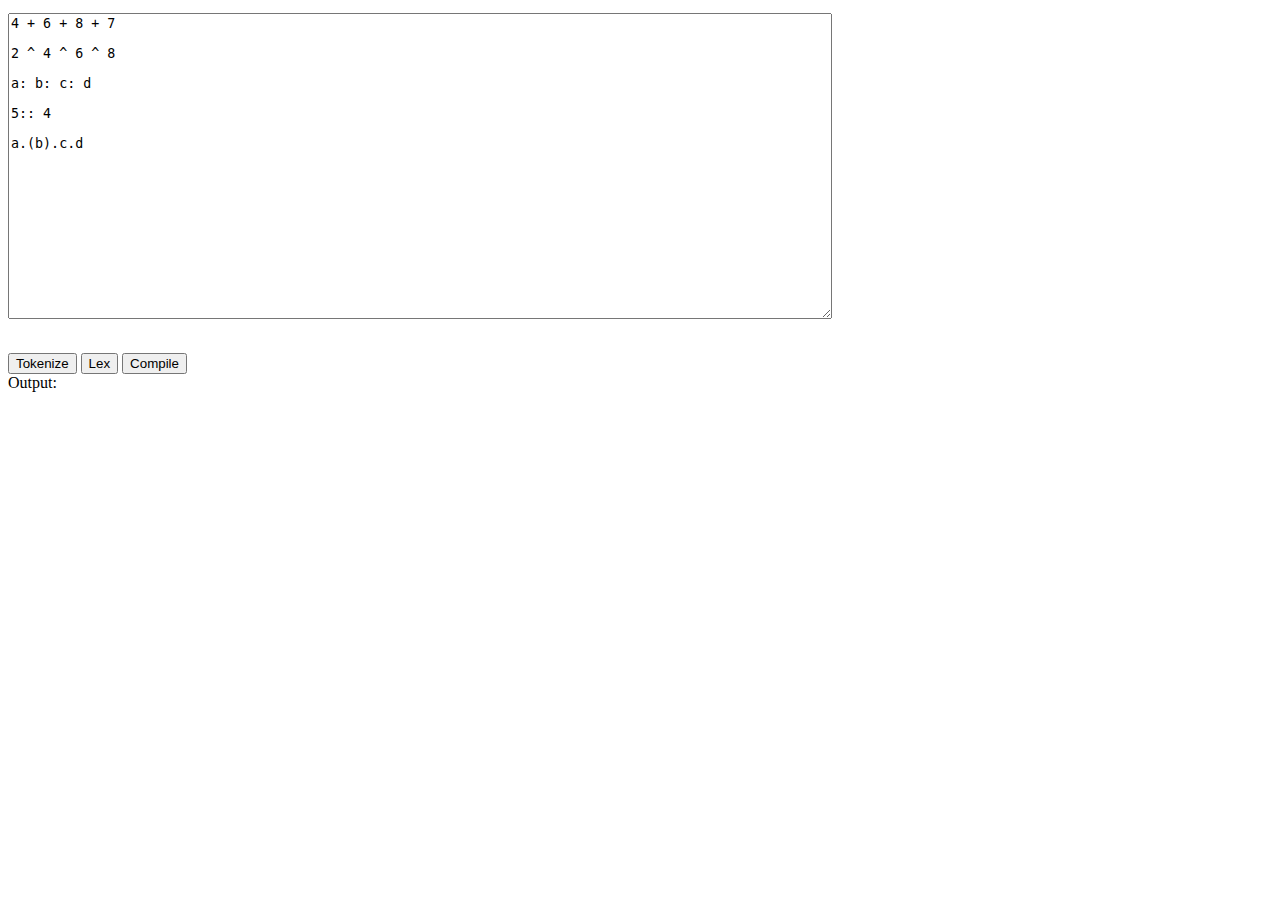
==== Tester.html @ 1aec0074 "added scope checking" ====
<!DOCTYPE html>
<html>
<head>
<title>Pygmy</title>
<style>
pre#input
{
    color: Green;
}
.operator
{
    color: Black;
}
.identifier
{
    color: #277;
}
.string
{
    color: Red;
}
.number
{
    color: #54F;
}
</style>
</head>
<body>
<pre id="input">
4 + 6 + 8 + 7

2 ^ 4 ^ 6 ^ 8

a: b: c: d

5:: 4

a.(b).c.d

</pre><br />
<button id="tokenize">Tokenize</button>
<button id="lex">Lex</button>
<button id="compile">Compile</button><br />
Output:<br />
<pre id="output">
</pre>
</body>

<script src="error.js"></script>
<script src="tokenizer.js"></script>
<script src="lexer.js"></script>
<script src="Compiler.js"></script>
    <script>
        var editable = false, tokens;
        document.getElementById("input").onclick = function () {
            if (!editable) {
                this.innerHTML = "<textarea rows='20' cols='100'>" + this.innerText + "</textarea>";
                editable = true;
            }
            else {
                disableEditing();
            }
        };
        function disableEditing() {
            if (editable === true) {
                var self = document.getElementById("input");
                self.innerHTML = self.innerHTML.split("").slice(31, -11).join("");
                editable = false;
            }
        }

        document.getElementById("tokenize").onclick = function () {
            disableEditing();
            var t, text = document.getElementById("input").innerText;
            try {
                t = tokenize(text);
            }
            catch (e) {
                t = e;
            }
            text = text.split("");
            for (var i = 0; i < t.length; i++) {
                var token = t[i];
                text[token.from] = "<span class=\"" + token.type + "\">" + text[token.from];
                text[token.to - 1] += "</span>";
            }
            document.getElementById("input").innerHTML = text.join("");
            document.getElementById("output").innerHTML = JSON.stringify(t, ["type", "value", "from", "to", "line", "literal", "message"], 4);
            tokens = t;
        };

        document.getElementById("lex").onclick = function () {
            try{
                lexemes = lexer(tokens);
                document.getElementById("output").innerHTML = JSON.stringify(lexemes, ["id", "type", "value", "arguments", "arity", "first", "second", "args"], 4);
            } catch (e) {
                document.getElementById("output").innerHTML = JSON.stringify(e, ["from", "to", "message"], 4);
            }
        };

        document.getElementById("compile").onclick = function () {
            document.getElementById("output").innerHTML = compiler(lexemes);
        }

        document.getElementById("input").onclick();
    </script>
</html>
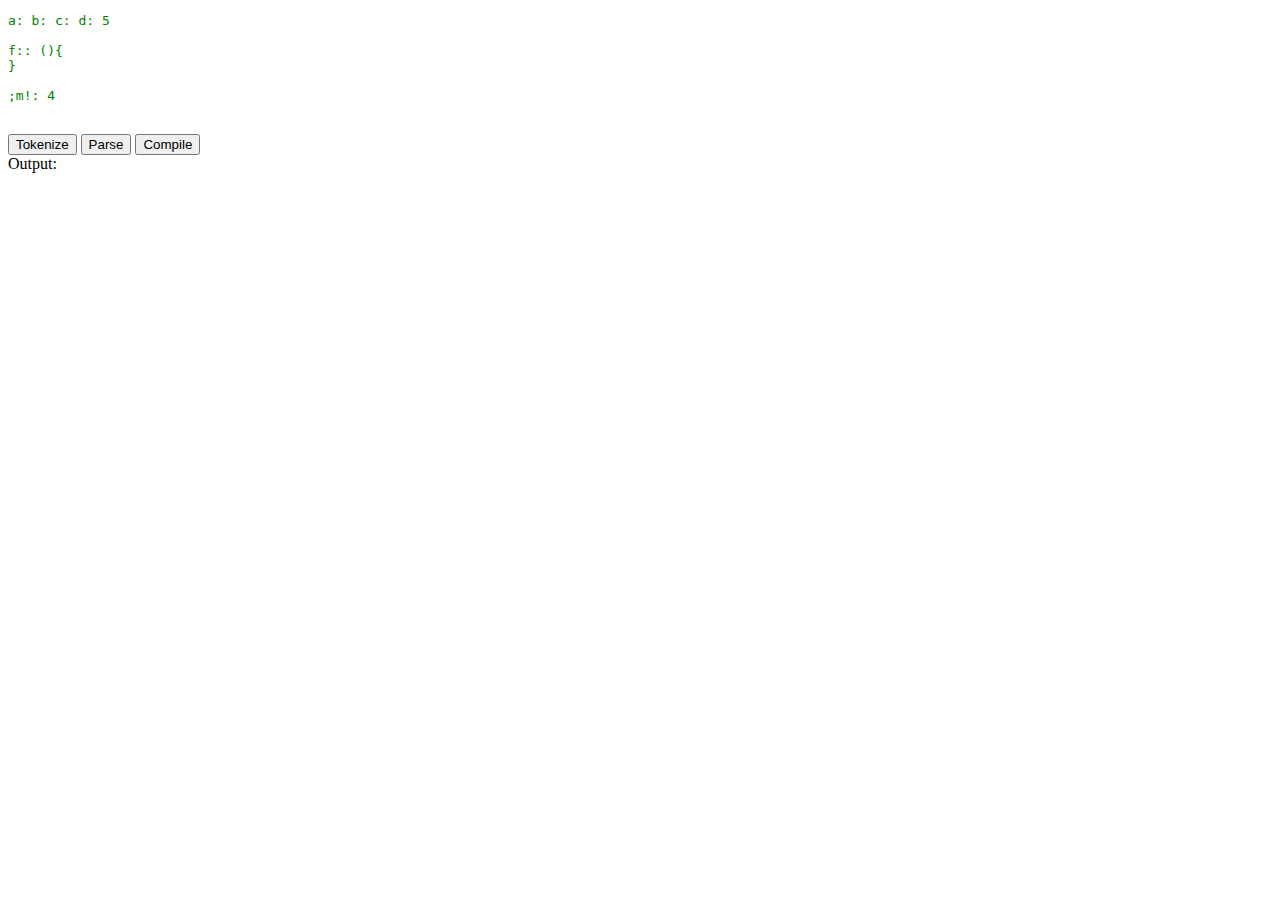
==== commit a195515c: "'fixed interface, added statement checking'" ====
--- a/Tester.html
+++ b/Tester.html
@@ -26,20 +26,16 @@
 </style>
 </head>
 <body>
-<pre id="input">
-4 + 6 + 8 + 7
+<pre id="input" contenteditable="true">
+a: b: c: d: 5
 
-2 ^ 4 ^ 6 ^ 8
+f:: (){
+}
 
-a: b: c: d
-
-5:: 4
-
-a.(b).c.d
-
+;m!: 4
 </pre><br />
 <button id="tokenize">Tokenize</button>
-<button id="lex">Lex</button>
+<button id="parse">Parse</button>
 <button id="compile">Compile</button><br />
 Output:<br />
 <pre id="output">
@@ -48,60 +44,68 @@
 
 <script src="error.js"></script>
 <script src="tokenizer.js"></script>
-<script src="lexer.js"></script>
+<script src="parser.js"></script>
 <script src="Compiler.js"></script>
-    <script>
-        var editable = false, tokens;
-        document.getElementById("input").onclick = function () {
-            if (!editable) {
-                this.innerHTML = "<textarea rows='20' cols='100'>" + this.innerText + "</textarea>";
-                editable = true;
-            }
-            else {
-                disableEditing();
-            }
-        };
-        function disableEditing() {
-            if (editable === true) {
-                var self = document.getElementById("input");
-                self.innerHTML = self.innerHTML.split("").slice(31, -11).join("");
-                editable = false;
-            }
-        }
+<script src="http://ajax.googleapis.com/ajax/libs/jquery/1.7.1/jquery.min.js"></script>
+<!--<script src="http://jquery-debounce.googlecode.com/files/jquery.debounce-1.0.5.js"></script>-->
+<script>
+$.fn.getPreText = function () {
+    var ce = $("<pre />").html(this.html());
+    if ($.browser.webkit)
+      ce.find("div").replaceWith(function() { return "\n" + this.innerHTML; });
+    if ($.browser.msie)
+      ce.find("p").replaceWith(function() { return this.innerHTML + "<br>"; });
+    if ($.browser.mozilla || $.browser.opera || $.browser.msie)
+      ce.find("br").replaceWith("\n");
 
-        document.getElementById("tokenize").onclick = function () {
-            disableEditing();
-            var t, text = document.getElementById("input").innerText;
+    return ce.text();
+};
+
+$(function() {
+    
+    var getTokens = function() {
+            var t, text = $("#input").getPreText(),
+                error;
             try {
                 t = tokenize(text);
             }
             catch (e) {
                 t = e;
+                error = true;
             }
-            text = text.split("");
-            for (var i = 0; i < t.length; i++) {
-                var token = t[i];
-                text[token.from] = "<span class=\"" + token.type + "\">" + text[token.from];
-                text[token.to - 1] += "</span>";
+            if (!error) {
+                text = text.split("");
+                for (var i = 0; i < t.length; i++) {
+                    var token = t[i];
+                    text[token.from] = "<span class=\"" + token.type + "\">" + text[token.from];
+                    text[token.to - 1] += "</span>";
+                }
+                $("#input").html(text.join(""));
             }
-            document.getElementById("input").innerHTML = text.join("");
-            document.getElementById("output").innerHTML = JSON.stringify(t, ["type", "value", "from", "to", "line", "literal", "message"], 4);
-            tokens = t;
+            return t;
         };
+    
+    $("#tokenize").click(function() {
+        var t = getTokens();
+        $("#output").html(JSON.stringify(t, ["type", "value", "from", "to", "line", "literal", "message"], 4));
+    });
+    
+    $("#parse").click(function() {
+        var tokens = getTokens();
+        try {
+            statements = parse(tokens);
+            $("#output").html(JSON.stringify(statements, ["id", "type", "value", "arguments", "arity", "first", "second", "args"], 4));
+        }
+        catch (e) {
+            $("#output").html(JSON.stringify(e, ["from", "to", "message"], 4));
+        }
+    });
+    
+    $("#compile").click(function() {
+        $("#output").html(compiler(lexemes));
+    });
 
-        document.getElementById("lex").onclick = function () {
-            try{
-                lexemes = lexer(tokens);
-                document.getElementById("output").innerHTML = JSON.stringify(lexemes, ["id", "type", "value", "arguments", "arity", "first", "second", "args"], 4);
-            } catch (e) {
-                document.getElementById("output").innerHTML = JSON.stringify(e, ["from", "to", "message"], 4);
-            }
-        };
-
-        document.getElementById("compile").onclick = function () {
-            document.getElementById("output").innerHTML = compiler(lexemes);
-        }
-
-        document.getElementById("input").onclick();
-    </script>
+    getTokens();
+});
+</script>
 </html>
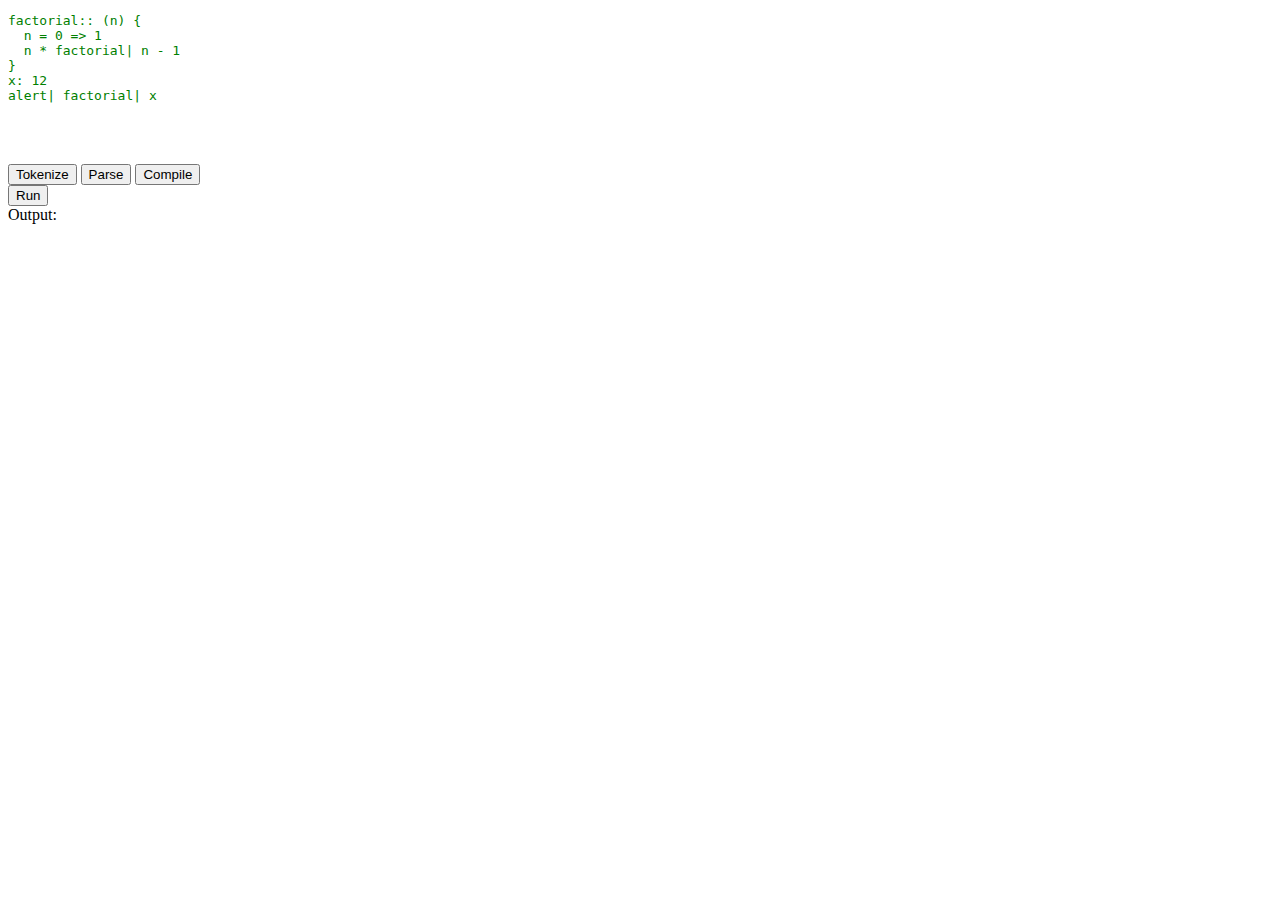
==== commit 01e0f55c: "'fixed closure'" ====
--- a/Tester.html
+++ b/Tester.html
@@ -1,111 +1,136 @@
 <!DOCTYPE html>
 <html>
 <head>
-<title>Pygmy</title>
-<style>
-pre#input
-{
-    color: Green;
-}
-.operator
-{
-    color: Black;
-}
-.identifier
-{
-    color: #277;
-}
-.string
-{
-    color: Red;
-}
-.number
-{
-    color: #54F;
-}
-</style>
+    <title>Pygmy</title>
+    <style>
+        pre#input
+        {
+            color: Green;
+        }
+        .operator
+        {
+            color: Black;
+        }
+        .identifier
+        {
+            color: #277;
+        }
+        .string
+        {
+            color: Red;
+        }
+        .number
+        {
+            color: #54F;
+        }
+        .error
+        {
+            border-bottom: 1px solid red;
+            border-bottom-style: dashed;
+        }
+    </style>
 </head>
 <body>
-<pre id="input" contenteditable="true">
-a: b: c: d: 5
+    <pre id="input" contenteditable="true">
+factorial:: (n) {
+  n = 0 => 1
+  n * factorial| n - 1
+}
+x: 12
+alert| factorial| x
 
-f:: (){
-}
 
-;m!: 4
-</pre><br />
-<button id="tokenize">Tokenize</button>
-<button id="parse">Parse</button>
-<button id="compile">Compile</button><br />
-Output:<br />
-<pre id="output">
 </pre>
+    <br />
+    <button id="tokenizer">Tokenize</button>
+    <button id="parser">Parse</button>
+    <button id="compiler">Compile</button><br />
+    <button id="runner">Run</button><br />
+    Output:<br />
+    <pre id="output">
+</pre>
+<iframe id="runframe" style="visibility:hidden;"></iframe>
 </body>
-
+<script src="lib.js"></script>
 <script src="error.js"></script>
 <script src="tokenizer.js"></script>
 <script src="parser.js"></script>
-<script src="Compiler.js"></script>
+<script src="compiler.js"></script>
 <script src="http://ajax.googleapis.com/ajax/libs/jquery/1.7.1/jquery.min.js"></script>
 <!--<script src="http://jquery-debounce.googlecode.com/files/jquery.debounce-1.0.5.js"></script>-->
 <script>
-$.fn.getPreText = function () {
-    var ce = $("<pre />").html(this.html());
-    if ($.browser.webkit)
-      ce.find("div").replaceWith(function() { return "\n" + this.innerHTML; });
-    if ($.browser.msie)
-      ce.find("p").replaceWith(function() { return this.innerHTML + "<br>"; });
-    if ($.browser.mozilla || $.browser.opera || $.browser.msie)
-      ce.find("br").replaceWith("\n");
+    $.fn.getPreText = function () {
+        var ce = $("<pre />").html(this.html());
+        if ($.browser.webkit)
+            ce.find("div").replaceWith(function () { return "\n" + this.innerHTML; });
+        if ($.browser.msie)
+            ce.find("p").replaceWith(function () { return this.innerHTML + "<br>"; });
+        if ($.browser.mozilla || $.browser.opera || $.browser.msie)
+            ce.find("br").replaceWith("\n");
 
-    return ce.text();
-};
+        return ce.text();
+       };
 
-$(function() {
-    
-    var getTokens = function() {
-            var t, text = $("#input").getPreText(),
+       var getTokens = function () {
+       	var t, text = $("#input").getPreText(),
                 error;
-            try {
-                t = tokenize(text);
-            }
-            catch (e) {
-                t = e;
-                error = true;
-            }
-            if (!error) {
-                text = text.split("");
-                for (var i = 0; i < t.length; i++) {
-                    var token = t[i];
-                    text[token.from] = "<span class=\"" + token.type + "\">" + text[token.from];
-                    text[token.to - 1] += "</span>";
-                }
-                $("#input").html(text.join(""));
-            }
-            return t;
-        };
-    
-    $("#tokenize").click(function() {
-        var t = getTokens();
-        $("#output").html(JSON.stringify(t, ["type", "value", "from", "to", "line", "literal", "message"], 4));
+       	try {
+       		t = tokenize(text);
+       	}
+       	catch (e) {
+       		t = e;
+       		error = true;
+       	}
+       	text = text.split("");
+       	for (var i = 0; i < t.length; i++) {
+       		var token = t[i];
+       		text[token.from] = "<span class=\"" + token.type + "\">" + text[token.from];
+       		text[token.to - 1] += "</span>";
+       	}
+       	$("#input").html(text.join(""));
+       	return t;
+       };
+
+       var getStatements = function () {
+       	var tokens = getTokens(), statements;
+       	try {
+       		statements = parse(tokens);
+       	}
+       	catch (e) {
+       		statements = e;
+       		var text = text = $("#input").getPreText().split("");
+       		for (var i = 0; i < e.length; i++) {
+       			var token = e[i];
+       			text[token.from] = "<span class=\"" + token.type + "\">" + text[token.from];
+       			text[token.to - 1] += "</span>";
+       		}
+       		$("#input").html(text.join(""));
+       	}
+       	return statements;
+       };
+
+    $(function () {
+
+    	$("#tokenizer").click(function () {
+    		var t = getTokens();
+    		$("#output").html(JSON.stringify(t, ["type", "value", "from", "to", "line", "message"], 4));
+    	});
+
+    	$("#parser").click(function () {
+    		var statements = getStatements();
+    		$("#output").html(JSON.stringify(statements, ["id", "type", "value", "arguments", "arity", "first", "second", "args", "from", "to", "message"], 4));
+    	});
+
+    	$("#compiler").click(function () {
+    		$("#output").html(compile(getStatements(), "javascript"));
+    	});
+
+    	$("#runner").click(function () {
+    		$("#runframe").attr("src", "");
+    		$("#runframe").attr("src", "Runner.html");
+    	});
+
+    	getTokens();
     });
-    
-    $("#parse").click(function() {
-        var tokens = getTokens();
-        try {
-            statements = parse(tokens);
-            $("#output").html(JSON.stringify(statements, ["id", "type", "value", "arguments", "arity", "first", "second", "args"], 4));
-        }
-        catch (e) {
-            $("#output").html(JSON.stringify(e, ["from", "to", "message"], 4));
-        }
-    });
-    
-    $("#compile").click(function() {
-        $("#output").html(compiler(lexemes));
-    });
-
-    getTokens();
-});
 </script>
 </html>
